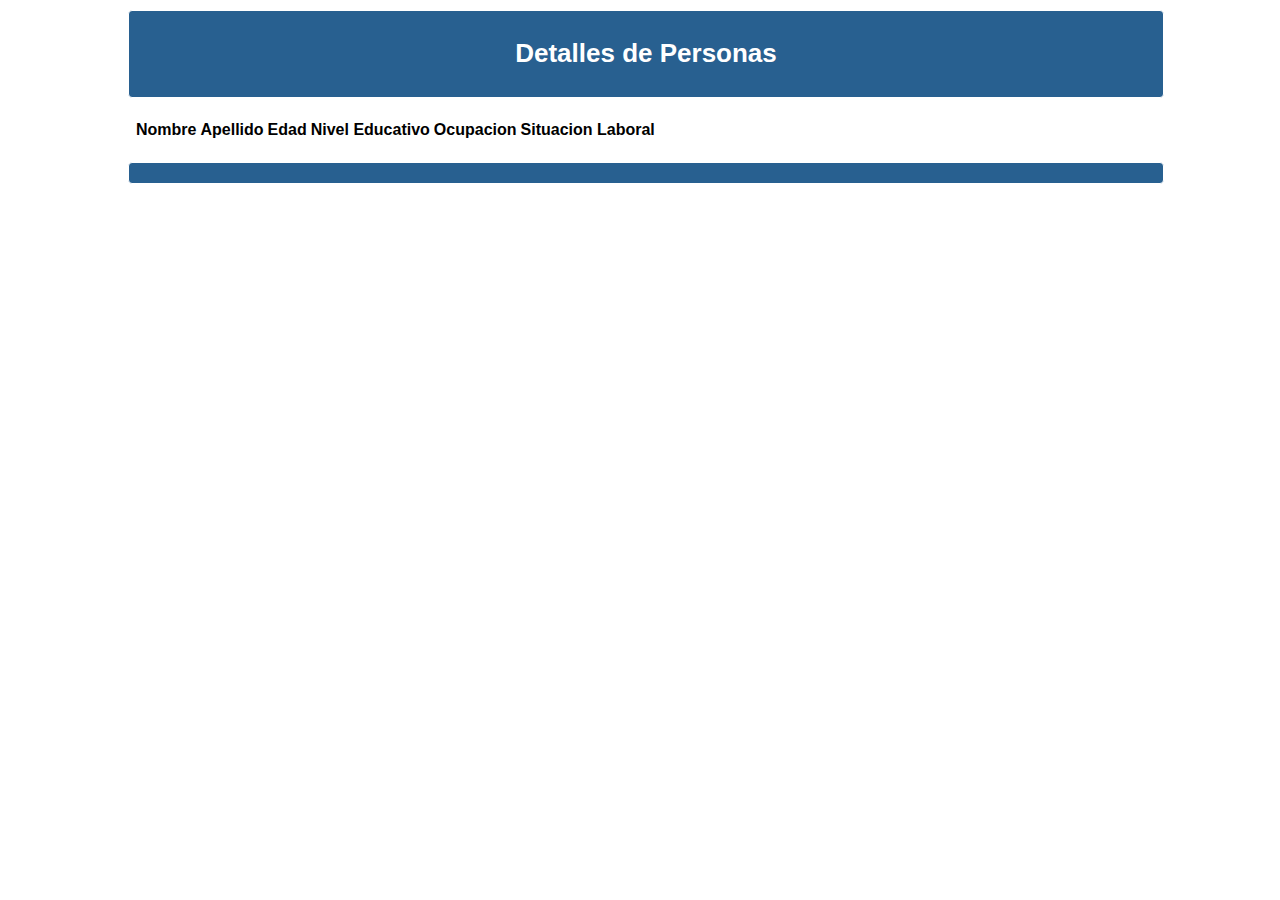
==== librerias/data_tables/personas.html @ fee65cff "AGREGADO ELIMINAR y MODIFICAR PERSONAS" ====
<!doctype html>
<html lang="es">
<head>
	<meta charset="UTF-8">
	<title>Filtro Personas</title>
	<link href="css/style.css" type="text/css" rel="stylesheet"/>
	<link href="css/jquery-ui.css" type="text/css" rel="stylesheet"/>
	<link href="css/datatables.css" type="text/css" rel="stylesheet"/>
	
	<script src="js/jquery.js"></script>
	<script src="js/jquery-ui.js"></script>
	<script src="js/datatables.js"></script>
	<script src="js/function_persona.js"></script>
</head>
<body>
	<header>
		<h1>Detalles de Personas</h1>
	</header>
	<section>
		<table>
			<thead>
				<tr>
					<th>Nombre</th>
					<th>Apellido</th>
					<th>Edad</th>
					<th>Nivel Educativo</th>
					<th>Ocupacion</th>
					<th>Situacion Laboral</th>
				</tr>
			</thead>
		</table>
	</section>
	<footer></footer>
</body>
</html>
---- librerias/data_tables/css/style.css ----
section. article, nav, footer, header { 
	display : block;
}

body {
	background: #286090);
	font-family: Arial;
	margin: 0 auto;
	width: 80%;
}
section {
	background: rgba(255,255,255,0.5);
	margin-top: 10px;
	padding: 10px 5px;
	width: 100%;
}
header, footer{
	background: #286090;
	border: 1px solid #fff;
	border-radius: 4px;
	color: #fff;
	font-size: 13px;
	margin: 0 auto;
	margin-top: 10px;	
	width: 100%;
	padding: 10px 5px;
	text-align: center;
}
---- librerias/data_tables/css/datatables.css ----
/*
 * Table
 */
table.dataTable {
	margin: 0 auto;
	clear: both;
	width: 100%;
}

table.dataTable thead th {
	padding: 3px 18px 3px 10px;
	border-bottom: 1px solid black;
	font-weight: bold;
	cursor: pointer;
}

table.dataTable tfoot th {
	padding: 3px 18px 3px 10px;
	border-top: 1px solid black;
	font-weight: bold;
}

table.dataTable td {
	padding: 3px 10px;
}

table.dataTable td.center,
table.dataTable td.dataTables_empty {
	text-align: center;
}

table.dataTable tr.odd { background-color: #E2E4FF; }
table.dataTable tr.even { background-color: white; }

table.dataTable tr.odd td.sorting_1 { background-color: #D3D6FF; }
table.dataTable tr.odd td.sorting_2 { background-color: #DADCFF; }
table.dataTable tr.odd td.sorting_3 { background-color: #E0E2FF; }
table.dataTable tr.even td.sorting_1 { background-color: #EAEBFF; }
table.dataTable tr.even td.sorting_2 { background-color: #F2F3FF; }
table.dataTable tr.even td.sorting_3 { background-color: #F9F9FF; }


/*
 * Table wrapper
 */
.dataTables_wrapper {
	position: relative;
	clear: both;
	*zoom: 1;
}


/*
 * Page length menu
 */
.dataTables_length {
	float: left;
}


/*
 * Filter
 */
.dataTables_filter {
	float: right;
	text-align: right;
}


/*
 * Table information
 */
.dataTables_info {
	clear: both;
	float: left;
}


/*
 * Pagination
 */
.dataTables_paginate {
	float: right;
	text-align: right;
}

/* Two button pagination - previous / next */
.paginate_disabled_previous,
.paginate_enabled_previous,
.paginate_disabled_next,
.paginate_enabled_next {
	height: 19px;
	float: left;
	cursor: pointer;
	color: #111 !important;
}
.paginate_disabled_previous:hover,
.paginate_enabled_previous:hover,
.paginate_disabled_next:hover,
.paginate_enabled_next:hover {
	text-decoration: none !important;
}
.paginate_disabled_previous:active,
.paginate_enabled_previous:active,
.paginate_disabled_next:active,
.paginate_enabled_next:active {
	outline: none;
}

.paginate_disabled_previous,
.paginate_disabled_next {
	color: #666 !important;
}
.paginate_disabled_previous,
.paginate_enabled_previous {
	padding-left: 23px;
}
.paginate_disabled_next,
.paginate_enabled_next {
	padding-right: 23px;
	margin-left: 10px;
}

.paginate_enabled_previous { background: url('images/back_enabled.png') no-repeat top left; }
.paginate_enabled_previous:hover { background: url('images/back_enabled_hover.png') no-repeat top left; }
.paginate_disabled_previous { background: url('images/back_disabled.png') no-repeat top left; }

.paginate_enabled_next { background: url('images/forward_enabled.png') no-repeat top right; }
.paginate_enabled_next:hover { background: url('images/forward_enabled_hover.png') no-repeat top right; }
.paginate_disabled_next { background: url('images/forward_disabled.png') no-repeat top right; }

/* Full number pagination */
.paging_full_numbers {
	margin-top: 10px;
	height: 22px;
	line-height: 22px;
}
.paging_full_numbers a:active {
	outline: none
}
.paging_full_numbers a:hover {
	text-decoration: none;
}

.paging_full_numbers a.paginate_button,
.paging_full_numbers a.paginate_active {
	border: 1px solid rgba(66,118,150,1);
	padding: 2px 5px;
	margin: 0 3px;
	cursor: pointer;
	color: #333 !important;
}

.paging_full_numbers a.paginate_button {
	background-color: #ddd;
}

.paging_full_numbers a.paginate_button:hover {
	background-color: #ccc;
	text-decoration: none !important;
}

.paging_full_numbers a.paginate_active {
	background-color: #99B3FF;
}


/*
 * Processing indicator
 */
.dataTables_processing {
	position: absolute;
	top: 50%;
	left: 50%;
	width: 250px;
	height: 30px;
	margin-left: -125px;
	margin-top: -15px;
	padding: 14px 0 2px 0;
	border: 1px solid #ddd;
	text-align: center;
	color: #999;
	font-size: 14px;
	background-color: #DADCFF;
}


/*
 * Sorting
 */
.sorting { background: url('images/sort_both.png') no-repeat center right; }
.sorting_asc { background: url('images/sort_asc.png') no-repeat center right; }
.sorting_desc { background: url('images/sort_desc.png') no-repeat center right; }

.sorting_asc_disabled { background: url('images/sort_asc_disabled.png') no-repeat center right; }
.sorting_desc_disabled { background: url('images/sort_desc_disabled.png') no-repeat center right; }
 
table.dataTable thead th:active,
table.dataTable thead td:active {
	outline: none;
}


/*
 * Scrolling
 */
.dataTables_scroll {
	clear: both;
}

.dataTables_scrollBody {
	*margin-top: -1px;
	-webkit-overflow-scrolling: touch;
}
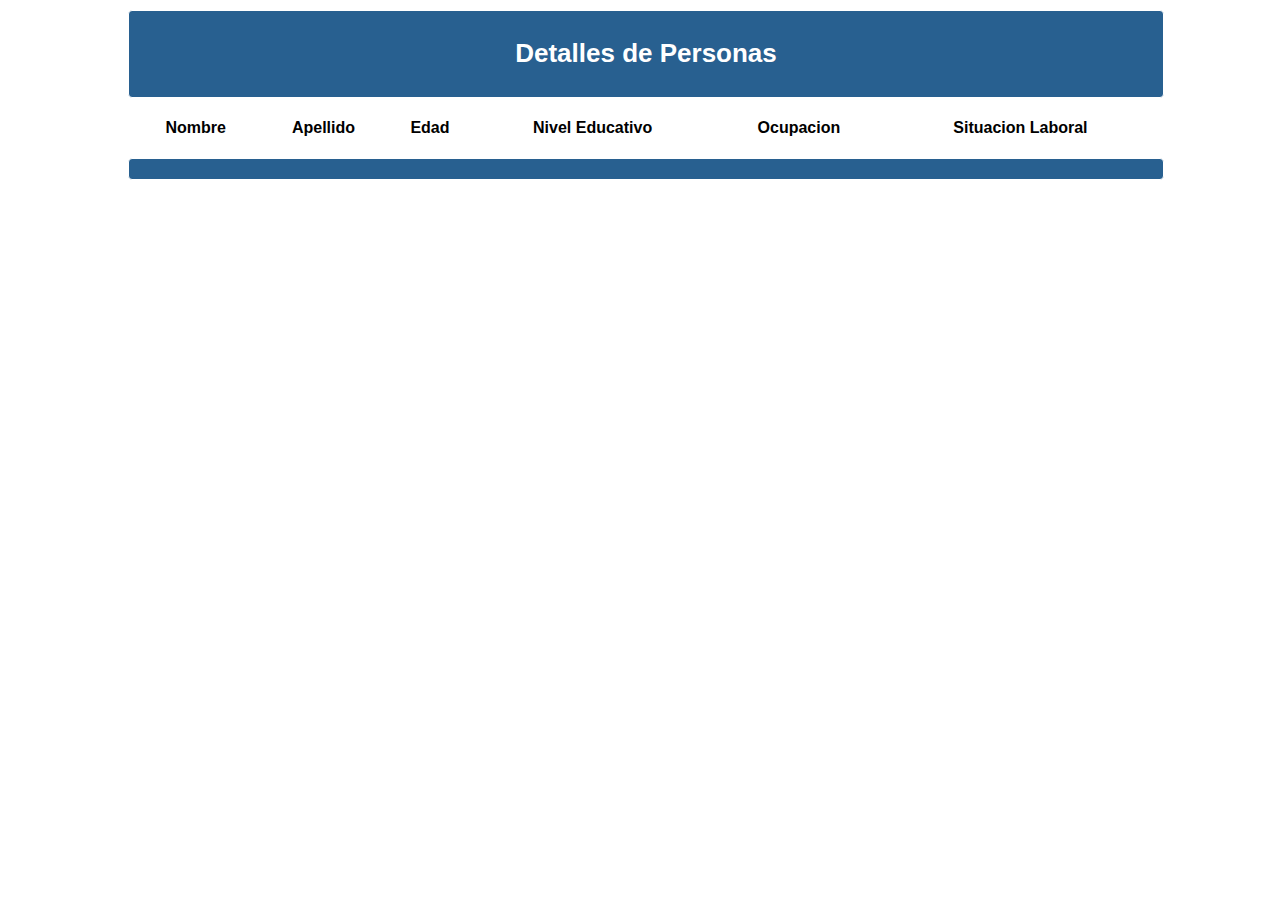
==== commit cc81e82d: "DataTables" ====
--- a/librerias/data_tables/personas.html
+++ b/librerias/data_tables/personas.html
@@ -4,20 +4,23 @@
 	<meta charset="UTF-8">
 	<title>Filtro Personas</title>
 	<link href="css/style.css" type="text/css" rel="stylesheet"/>
-	<link href="css/jquery-ui.css" type="text/css" rel="stylesheet"/>
-	<link href="css/datatables.css" type="text/css" rel="stylesheet"/>
+	
+	<link href="css/jquery.dataTables.css" type="text/css" rel="stylesheet"/>
 	
 	<script src="js/jquery.js"></script>
 	<script src="js/jquery-ui.js"></script>
 	<script src="js/datatables.js"></script>
 	<script src="js/function_persona.js"></script>
+	<script src="js/jquery-1.11.1.min.js"></script>
+	<script src="js/jquery.dataTables.min.js"></script>
+	
 </head>
 <body>
 	<header>
 		<h1>Detalles de Personas</h1>
 	</header>
 	<section>
-		<table>
+		<table class="display" cellspacing="0" width="100%">
 			<thead>
 				<tr>
 					<th>Nombre</th>
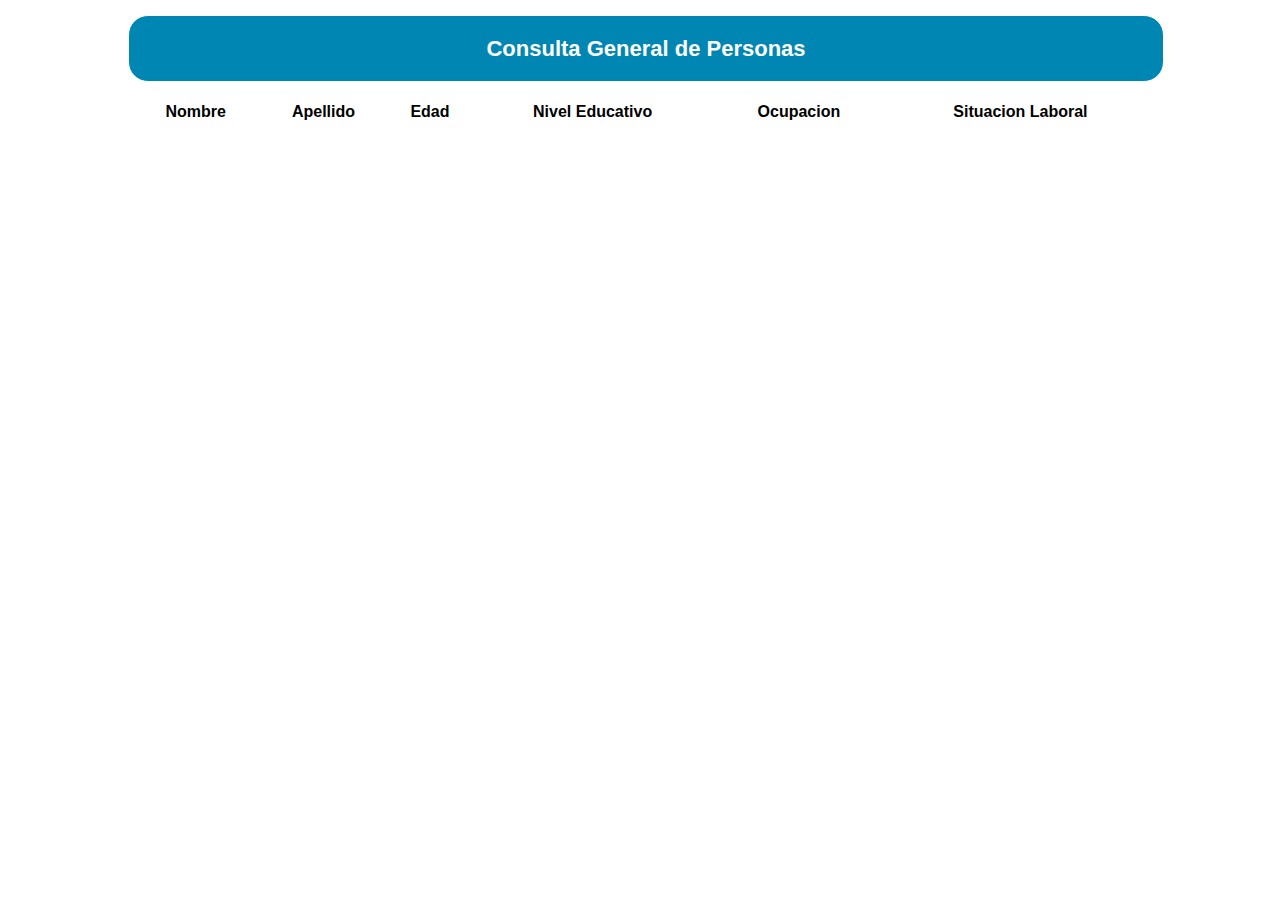
==== commit 61a68661: "Consulta Vivienda detalles" ====
--- a/librerias/data_tables/personas.html
+++ b/librerias/data_tables/personas.html
@@ -17,10 +17,10 @@
 </head>
 <body>
 	<header>
-		<h1>Detalles de Personas</h1>
+		<h1>Consulta General de Personas</h1>
 	</header>
 	<section>
-		<table class="display" cellspacing="0" width="100%">
+		<table id="example" class="display" cellspacing="0" width="100%">
 			<thead>
 				<tr>
 					<th>Nombre</th>
@@ -33,6 +33,5 @@
 			</thead>
 		</table>
 	</section>
-	<footer></footer>
-</body>
+	</body>
 </html>--- a/librerias/data_tables/css/style.css
+++ b/librerias/data_tables/css/style.css
@@ -3,8 +3,8 @@
 }
 
 body {
-	background: #286090);
-	font-family: Arial;
+	background: #0086b3);
+	font-family: sans-serif;
 	margin: 0 auto;
 	width: 80%;
 }
@@ -15,14 +15,14 @@
 	width: 100%;
 }
 header, footer{
-	background: #286090;
+	background: #0086b3;
 	border: 1px solid #fff;
-	border-radius: 4px;
+	border-radius: 20px;
 	color: #fff;
-	font-size: 13px;
+	font-size: 11px;
 	margin: 0 auto;
-	margin-top: 10px;	
+	margin-top: 15px;	
 	width: 100%;
-	padding: 10px 5px;
+	padding: 5px 5px;
 	text-align: center;
 }